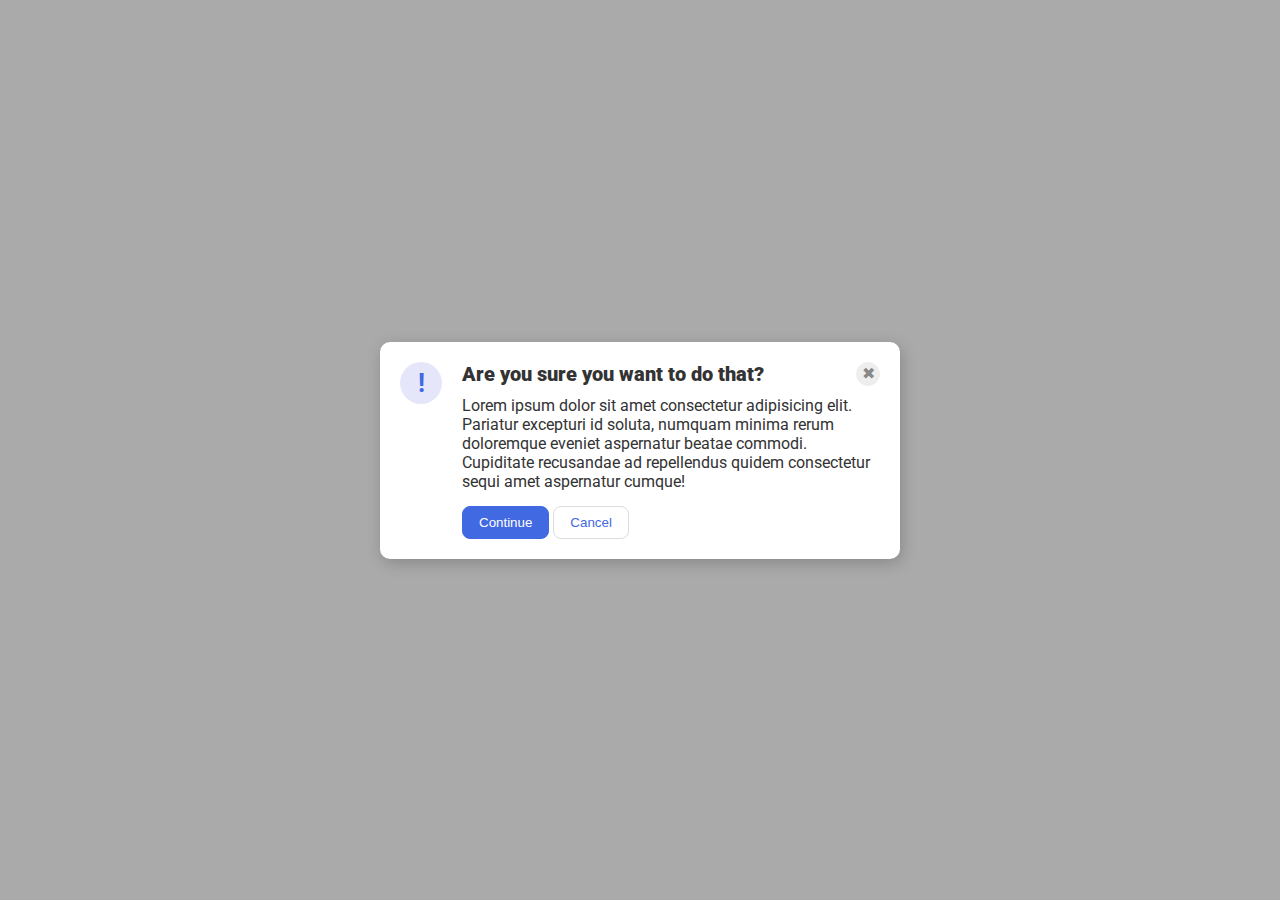
==== flex/05-flex-modal/index.html @ fd66e6e5 "css-exercise 05-flex-modal" ====
<!DOCTYPE html>
<html lang="en">
  <head>
    <meta charset="UTF-8">
    <meta http-equiv="X-UA-Compatible" content="IE=edge">
    <meta name="viewport" content="width=device-width, initial-scale=1.0">
    <link rel="stylesheet" href="style.css">
    <title>Modal</title>
  </head>
  <body>

    <div class="modal">
      
      <div class="icon">!</div>
      
      <div class="container">

        <div class="heading">
          
          <div class="header">Are you sure you want to do that?</div>
          <button class="close-button">✖</button>

        </div>
                
        <div class="text">Lorem ipsum dolor sit amet consectetur adipisicing elit. Pariatur excepturi id soluta, numquam minima rerum doloremque eveniet aspernatur beatae commodi. Cupiditate recusandae ad repellendus quidem consectetur sequi amet aspernatur cumque!</div>
        
        <button class="continue">Continue</button>
        
        <button class="cancel">Cancel</button>
        
      </div>
      
    </div>

  </body>

</html>
---- flex/05-flex-modal/style.css ----
@import url('https://fonts.googleapis.com/css2?family=Roboto:wght@400;700&display=swap');

/* *,
*::after,
*::before{
  
  border: 1px solid blueviolet;
  margin: 5px;
  padding: 0px;

} */

html, body {
  height: 100%;
}

body {
  font-family: Roboto, sans-serif;
  margin: 0;
  background: #aaa;
  color: #333;
  /* I'll give you this one for free lol */
  display: flex;
  align-items: center;
  justify-content: center;
}

.modal {
  background: white;
  width: 480px;
  border-radius: 10px;
  box-shadow: 2px 4px 16px rgba(0,0,0,.2);

  /* Solution */
  display: flex;
  justify-content: space-evenly;
  padding: 20px;
  gap: 20px;


}

.icon {
  color: royalblue;
  font-size: 26px;
  font-weight: 700;
  background: lavender;
  width: 42px;
  height: 42px;
  border-radius: 50%;
  display: flex;
  align-items: center;
  justify-content: center;

  /* Solution */
  flex-shrink: 0;
  
}

.close-button {
  background: #eee;
  border-radius: 50%;
  color: #888;
  font-weight: 400;
  font-size: 16px;
  height: 24px;
  width: 24px;
  display: flex;
  align-items: center;
  justify-content: center;
  border: 1px solid #eee;
  padding: 0;
}

button {
  cursor: pointer;
  padding: 8px 16px;
  border-radius: 8px;
}

button.continue {
  background: royalblue;
  border: 1px solid royalblue;
  color: white;
}

button.cancel {
  background: white;
  border: 1px solid #ddd;
  color: royalblue;
}


/* SOLUTION */

.header{
  font-size: 20px;
  font-weight: 900;
}

.heading{
  display: flex;
  justify-content: space-between;
  margin-bottom: 10px;
}

.text{
  margin-bottom: 15px;
}
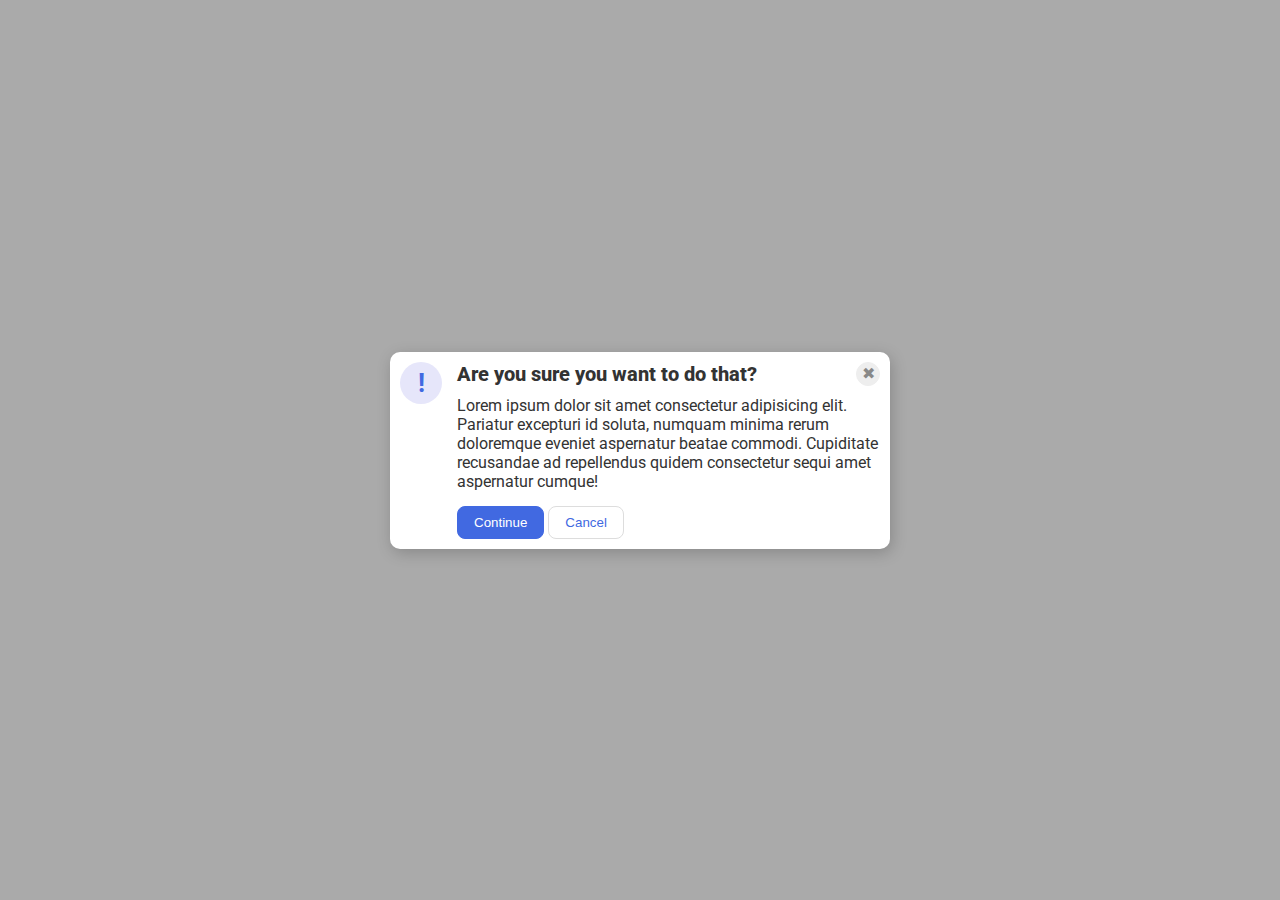
==== commit ec087e8c: "Correction from solution" ====
--- a/flex/05-flex-modal/index.html
+++ b/flex/05-flex-modal/index.html
@@ -7,6 +7,7 @@
     <link rel="stylesheet" href="style.css">
     <title>Modal</title>
   </head>
+
   <body>
 
     <div class="modal">
@@ -14,10 +15,9 @@
       <div class="icon">!</div>
       
       <div class="container">
+        
+        <div class="header">Are you sure you want to do that?
 
-        <div class="heading">
-          
-          <div class="header">Are you sure you want to do that?</div>
           <button class="close-button">✖</button>
 
         </div>
@@ -29,7 +29,7 @@
         <button class="cancel">Cancel</button>
         
       </div>
-      
+
     </div>
 
   </body>
--- a/flex/05-flex-modal/style.css
+++ b/flex/05-flex-modal/style.css
@@ -5,7 +5,7 @@
 *::before{
   
   border: 1px solid blueviolet;
-  margin: 5px;
+  margin: 1px;
   padding: 0px;
 
 } */
@@ -31,13 +31,6 @@
   border-radius: 10px;
   box-shadow: 2px 4px 16px rgba(0,0,0,.2);
 
-  /* Solution */
-  display: flex;
-  justify-content: space-evenly;
-  padding: 20px;
-  gap: 20px;
-
-
 }
 
 .icon {
@@ -52,9 +45,6 @@
   align-items: center;
   justify-content: center;
 
-  /* Solution */
-  flex-shrink: 0;
-  
 }
 
 .close-button {
@@ -91,19 +81,37 @@
 }
 
 
-/* SOLUTION */
+/* Solution */
+
+
+
+.modal{
+  display: flex;
+  padding: 10px;
+
+  gap: 15px;
+  
+}
 
 .header{
   font-size: 20px;
-  font-weight: 900;
+  font-weight: 800;
+
+  display: flex;
+  justify-content: space-between;
+
+  margin-bottom: 10px;
+  align-items: center;
+
 }
 
-.heading{
-  display: flex;
-  justify-content: space-between;
-  margin-bottom: 10px;
+.icon{
+  flex-shrink: 0;
 }
 
 .text{
   margin-bottom: 15px;
 }
+
+
+
